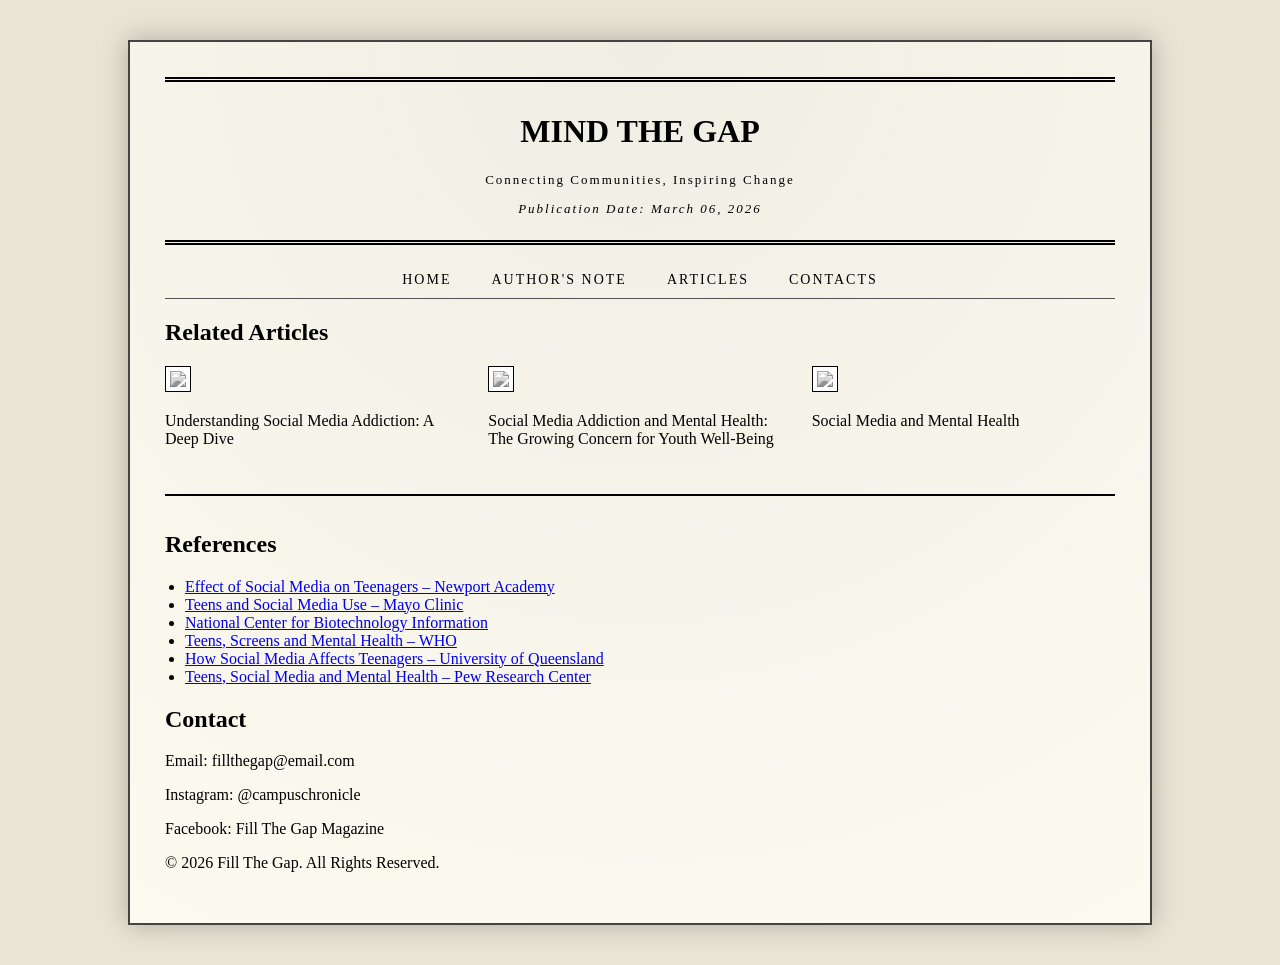
==== contact.html @ 670d9165 "Add files via upload" ====
<!DOCTYPE html>
<html>
<head>
<title>Contacts</title>
<link rel="stylesheet" href="style.css">
</head>

<body>

<div class="page">

<div class="The_Seed">
<h1>MIND THE GAP</h1>
<p class="des">Connecting Communities, Inspiring Change</p>
<p class="des"><i>Publication Date: March 06, 2026</i></p>
</div>

<div class="nav">
<a href="index.html">Home</a>
<a href="author.html">Author's Note</a>
<a href="articles.html">Articles</a>
<a href="contact.html">Contacts</a>
</div>

<h2>Related Articles</h2>

<div class="links">

<div>
<img src="https://i.pinimg.com/1200x/4c/d5/e8/4cd5e8778e27d0a4bcd4dee1e3a1be6e.jpg">
<p>Understanding Social Media Addiction: A Deep Dive</p>
</div>

<div>
<img src="https://i.pinimg.com/736x/80/bf/4b/80bf4bac052f500393905831c3c4a6b8.jpg">
<p>Social Media Addiction and Mental Health: The Growing Concern for Youth Well-Being</p>
</div>

<div>
<img src="https://i.pinimg.com/736x/f2/0d/52/f20d5246dcdf43b84267622f1fbd111c.jpg">
<p>Social Media and Mental Health</p>
</div>

</div>

<div class="references">

<h2>References</h2>

<ul>
  <li><a href="https://newportacademy.com/resources/well-being/effect-of-social-media-on-teenagers/">Effect of Social Media on Teenagers – Newport Academy</a></li>
  <li><a href="https://www.mayoclinic.org/healthy-lifestyle/tween-and-teen-health/in-depth/teens-and-social-media-use/art-20474437">Teens and Social Media Use – Mayo Clinic</a></li>
  <li><a href="https://pmc.ncbi.nlm.nih.gov/articles/PMC10476631/#main-content">National Center for Biotechnology Information</a></li>
  <a></li>
  <li><a href="https://www.who.int/europe/news/item/25-09-2024-teens--screens-and-mental-health">Teens, Screens and Mental Health – WHO</a></li>
  <li><a href="https://study.uq.edu.au/stories/how-social-media-affects-teenagers">How Social Media Affects Teenagers – University of Queensland</a></li>
  <li><a href="https://www.pewresearch.org/internet/2025/04/22/teens-social-media-and-mental-health/">Teens, Social Media and Mental Health – Pew Research Center</a></li>
</ul>


</div>

<h2>Contact</h2>

<p>Email: fillthegap@email.com</p>
<p>Instagram: @campuschronicle</p>
<p>Facebook: Fill The Gap Magazine</p>

<footer>
<p>© 2026 Fill The Gap. All Rights Reserved.</p>
</footer>

</div>

</body>
</html>
---- style.css ----
body{
background:#e9e4d4;
font-family: "Georgia", "Times New Roman", serif;
margin:0;
}


.page{
width:950px;
margin:40px auto;
background:#fdfaf0;
padding:35px;
border:2px solid #444;
box-shadow:0 0 25px rgba(0,0,0,0.25);
position:relative;
}

.page::before{
content:"";
position:absolute;
top:0;
left:0;
right:0;
bottom:0;
background:radial-gradient(circle at top, rgba(0,0,0,0.05), transparent);
pointer-events:none;
}

.The_Seed{
text-align:center;
border-top:5px double black;
border-bottom:5px double black;
padding:10px 0;
margin-bottom:25px;
}

.the_night_we_met h1{
font-size:56px;
letter-spacing:6px;
margin:0;
font-weight:bold;
text-transform:uppercase;
}

.des{
font-size:13px;
letter-spacing:2px;
margin-top:6px;
}

.nav{
text-align:center;
margin:20px 0;
border-bottom:1px solid #555;
padding-bottom:10px;
}

.nav a{
margin:0 18px;
text-decoration:none;
color:black;
font-size:14px;
letter-spacing:2px;
text-transform:uppercase;
}

.nav a:hover{
text-decoration:underline;
}

.section-label{
font-size:12px;
letter-spacing:3px;
text-transform:uppercase;
border-bottom:1px solid black;
margin-bottom:10px;
}


.headline{
font-size:42px;
text-align:center;
margin:25px 0 10px 0;
}

.tagline{
text-align:center;
font-style:italic;
font-size:18px;
margin-bottom:25px;
}

.cover-img{
width:100%;
filter:grayscale(100%);
border:1px solid black;
padding:5px;
background:white;
}

.columns{
column-count:2;
column-gap:45px;
text-align:justify;
font-size:17px;
line-height:1.7;
}

.article{
margin-bottom:50px;
}

.article h2{
font-size:30px;
border-bottom:2px solid black;
padding-bottom:6px;
margin-bottom:10px;
}

.young_and_beautiful::first-letter{
font-size:70px;
float:left;
margin-right:10px;
line-height:55px;
font-weight:bold;
}


.article img{
width:100%;
margin:10px 0;
filter:grayscale(100%);
border:1px solid black;
padding:4px;
background:white;
}


.profile{
display:flex;
gap:25px;
margin-top:30px;
border-top:2px solid black;
padding-top:20px;
}

.profile img{
width:160px;
filter:grayscale(100%);
border:1px solid black;
padding:4px;
background:white;
}

.quote{
font-size:22px;
font-style:italic;
border-left:4px solid black;
padding-left:15px;
margin:20px 0;
}

.links{
display:grid;
grid-template-columns:1fr 1fr 1fr;
gap:20px;
margin-top:15px;
}

.links img{
width:100%;
filter:grayscale(100%);
border:1px solid black;
padding:4px;
background:white;
}


.references{
margin-top:30px;
border-top:2px solid black;
padding-top:15px;
}

.references ul{
padding-left:20px;
}

.contact{
margin-top:25px;
}


.footer{
margin-top:35px;
padding-top:15px;
border-top:2px double black;
text-align:center;
font-size:13px;
letter-spacing:1px;
}
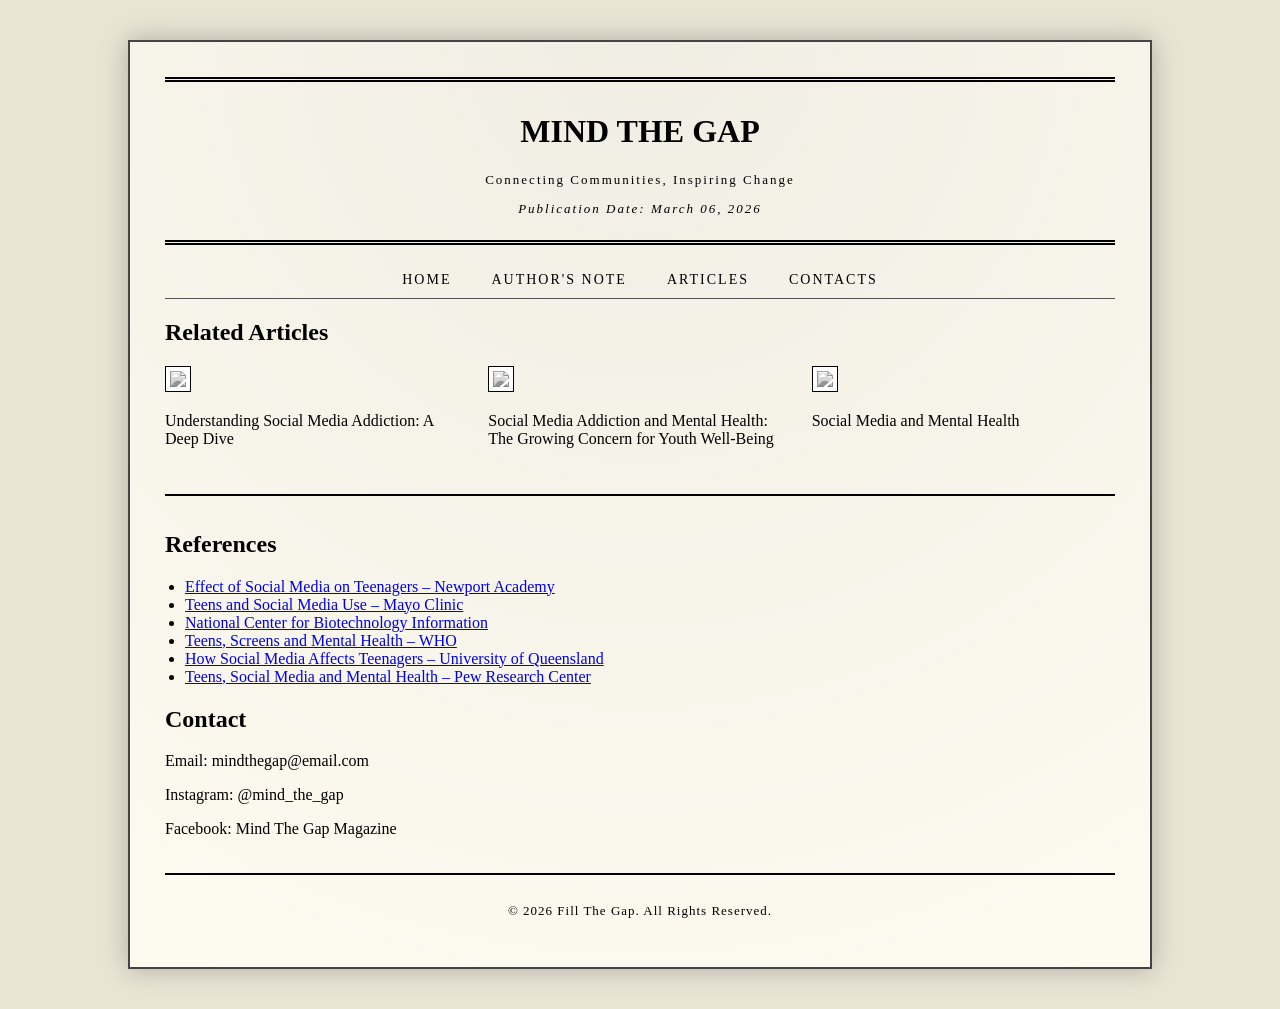
==== commit a0bd8b06: "Update contact.html" ====
--- a/contact.html
+++ b/contact.html
@@ -62,15 +62,16 @@
 
 <h2>Contact</h2>
 
-<p>Email: fillthegap@email.com</p>
-<p>Instagram: @campuschronicle</p>
-<p>Facebook: Fill The Gap Magazine</p>
+<p>Email: mindthegap@email.com</p>
+<p>Instagram: @mind_the_gap</p>
+<p>Facebook: Mind The Gap Magazine</p>
 
-<footer>
+  <div class="footer">
 <p>© 2026 Fill The Gap. All Rights Reserved.</p>
-</footer>
+  </div>
 
 </div>
 
 </body>
 </html>
+
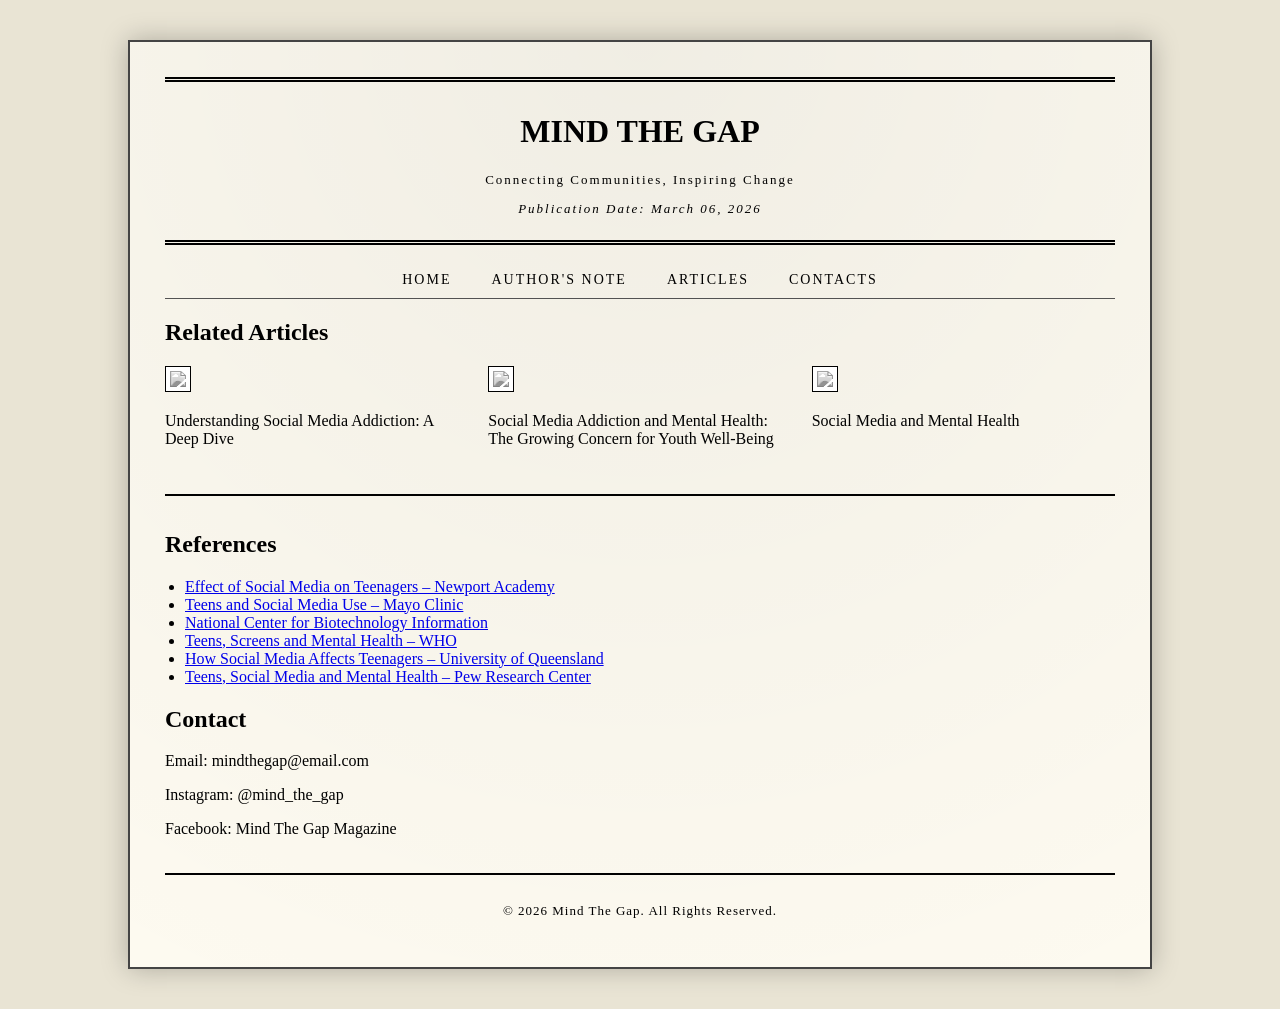
==== commit 88c7fafe: "Update contact.html" ====
--- a/contact.html
+++ b/contact.html
@@ -67,7 +67,7 @@
 <p>Facebook: Mind The Gap Magazine</p>
 
   <div class="footer">
-<p>© 2026 Fill The Gap. All Rights Reserved.</p>
+<p>© 2026 Mind The Gap. All Rights Reserved.</p>
   </div>
 
 </div>
@@ -75,3 +75,4 @@
 </body>
 </html>
 
+
